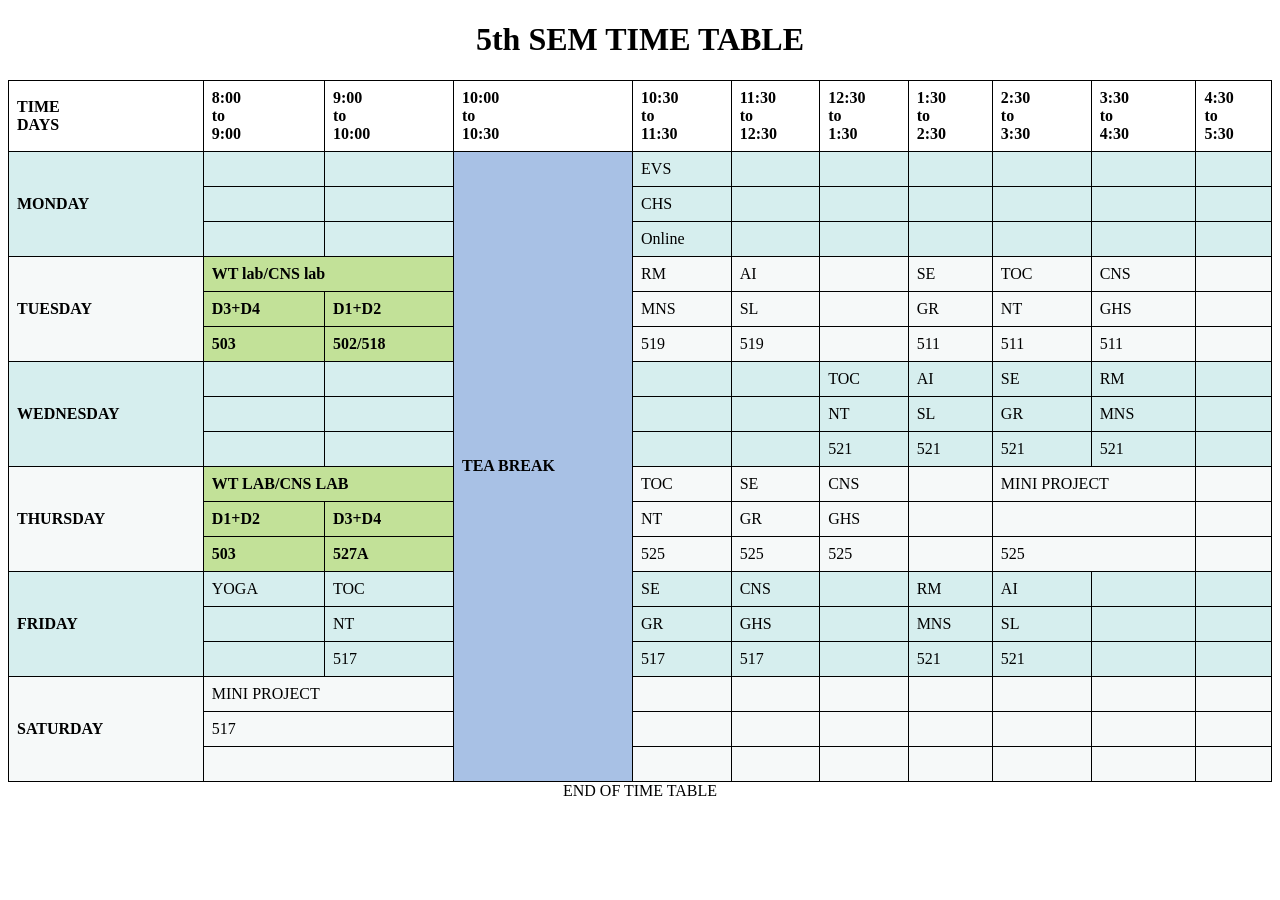
==== time/timetable.html @ a9610db9 "initial commit" ====
<!DOCTYPE html>
<html>
        <head>
            <title>
                Time Table.html
            </title>
            <style>
                table, th,td {
                            border:1px solid black;
                            border-collapse:collapse;
                }

                th,td{
                    text-align:left ;
                    padding: 8px;
                }

                .tea-break {
                    background-color: #a8c1e5;
                    color: #000;
                    font-weight: bold;
                }

                header, footer {
                    text-align: center;
                }

                .monday-row {
                    height: 35px;
                    background-color: #D6EEEE;
                }
                .tuesday-row {
                    height: 35px;
                    background-color: #f6f9f9;
                }
                .wednesday-row {
                    height: 35px;
                    background-color: #D6EEEE;
                }
                .thursday-row {
                    height: 35px;
                    background-color: #f6f9f9;
                }
                .friday-row {
                    height: 35px;
                    background-color: #D6EEEE;
                }
                .saturday-row {
                    height: 35px;
                    background-color: #f6f9f9;
                }
                .lab {
                    background-color: #c2e198;
                    color: #000;
                    font-weight: bold;
                }
            </style>
            </style>
            </head>
            <body>
                <header><h1>5th SEM TIME TABLE</h1></header>
                <table style="width:100%">
                <tr>
                    <th> TIME  <br/> DAYS </th>
                    <th> 8:00 <br/> to <br/> 9:00 </th>
                    <th> 9:00 <br/> to <br/> 10:00 </th>
                    <th> 10:00 <br/> to <br/> 10:30 </th>
                    <th> 10:30 <br/> to <br/> 11:30 </th>
                    <th> 11:30 <br/> to <br/> 12:30 </th>
                    <th> 12:30 <br/> to <br/> 1:30 </th>
                    <th> 1:30 <br/> to <br/> 2:30 </th>
                    <th> 2:30 <br/> to <br/> 3:30 </th>
                    <th> 3:30 <br/> to <br/> 4:30 </th>
                    <th> 4:30 <br/> to <br/> 5:30 </th>

                </tr>
                <tr class="monday-row">
                    <th rowspan="3"> MONDAY</th>
                    <td>  </td>
                    <td>  </td>
                    <td rowspan="18" class="tea-break"> TEA BREAK</td>
                    <td> EVS </td>
                    <td>  </td>
                    <td>  </td>
                    <td>  </td>
                    <td>  </td>
                    <td>  </td>
                    <td>  </td>
                
                </tr>
                <tr class="monday-row">
                    <td>  </td>
                    <td>  </td>
                    <td>CHS  </td>
                    <td>  </td>
                    <td>  </td>
                    <td>  </td>
                    <td>  </td>
                    <td>  </td>
                    <td>  </td>
                </tr>
                <tr class="monday-row">
                    <td>  </td>
                    <td>  </td>
                    <td> Online </td>
                    <td>  </td>
                    <td>  </td>
                    <td>  </td>
                    <td>  </td>
                    <td>  </td>
                    <td>  </td>
                </tr>
                <tr class="tuesday-row"> 
                    <th rowspan="3"> TUESDAY </th>
                    <td colspan="2" class="lab">WT lab/CNS lab</td>
                    <td> RM</td>
                    <td> AI</td>
                    <td>  </td>
                    <td> SE</td>
                    <td>TOC</td>
                    <td> CNS</td>
                    <td>  </td>
                </tr>
                <tr class="tuesday-row">
                    <td class="lab"> D3+D4 </td>
                    <td class="lab"> D1+D2 </td>
                    <td> MNS</td>
                    <td> SL </td>
                    <td>  </td>
                    <td> GR </td>
                    <td>NT  </td>
                    <td>  GHS</td>
                    <td>  </td>
                    
                </tr>
                <tr class="tuesday-row">
                    <td class="lab">503  </td>
                    <td class="lab"> 502/518 </td>
                    <td> 519</td>
                    <td> 519 </td>
                    <td>  </td>
                    <td>  511</td>
                    <td>  511</td>
                    <td> 511 </td>
                    <td>  </td>
                    
                    
                </tr>
                <tr class="wednesday-row">
                    <th rowspan="3"> WEDNESDAY</th>
                    <td>  </td>
                    <td>  </td>
                    
                    <td>  </td>
                    <td>  </td>
                    <td> TOC</td>
                    <td> AI</td>
                    <td>SE</td>
                    <td> RM</td>
                    <td>  </td>
                </tr>
                <tr class="wednesday-row">
                    <td>  </td>
                    <td>  </td>
                    <td> </td>  
                    <td>  </td>
                    <td>NT</td>
                    <td>SL</td>
                    <td>GR  </td>
                    <td> MNS</td>
                    <td>  </td>
                </tr>
                <tr class="wednesday-row">
                    <td>  </td>
                    <td>  </td>
                    <td> </td>
                    <td>  </td>
                    <td> 521 </td>
                    <td> 521 </td>
                    <td>  521</td>
                    <td>  521</td>
                    <td>  </td>
                </tr>
                <tr class="thursday-row">
                    <th rowspan="3"> THURSDAY</th>
                    <td colspan="2" class="lab"> WT LAB/CNS LAB</td>
                    <td> TOC</td>
                    <td> SE</td>
                    <td> CNS </td>
                    <td> </td>
                    <td colspan="2">MINI PROJECT </td>
                    <td>  </td>
                
                </tr>
                <tr class="thursday-row">
                    <td class="lab">D1+D2  </td>
                    <td class="lab"> D3+D4 </td>
                    <td> NT </td>
                    <td> GR </td>
                    <td> GHS </td>
                    <td>  </td>
                    <td colspan="2">  </td>
                    <td>  </td>
                    
                    
                </tr>
                <tr class="thursday-row">
                    <td class="lab">503  </td>
                    <td class="lab"> 527A </td>
                    <td>  525</td>
                    <td> 525 </td>
                    <td>  525</td>
                    <td>  </td>
                    <td colspan="2">525  </td>
                    <td>  </td>
                    
                </tr>

                <tr class="friday-row"> 
                    <th rowspan="3"> FRIDAY</th>
                    <td> YOGA</td>
                    <td> TOC</td>
                    
                    <td> SE</td>
                    <td>CNS</td>
                    <td>  </td>
                    <td> RM</td>
                    <td> AI</td>
                    <td>  </td>
                    <td>  </td>
                    
                </tr>
                <tr class="friday-row">
                    <td >  </td>
                    <td> NT </td>
                    <td>  GR</td>
                    <td> GHS </td>
                    <td>  </td>
                    <td>  MNS</td>
                    <td>  SL</td>
                    <td>  </td>
                    <td>  </td>
                </tr>
                <tr class="friday-row">
                    <td >  </td>
                    <td> 517 </td>
                    <td>  517</td>
                    <td>  517</td>
                    <td>  </td>
                    <td> 521 </td>
                    <td>  521</td>
                    <td>  </td>
                    <td>  </td>
                </tr>

                <tr class="saturday-row">
                     <th rowspan="3"> SATURDAY</th>
                     <td colspan="2"> MINI PROJECT</td>
                    <td>  </td>
                    <td>  </td>
                    <td>  </td>
                    <td>  </td>
                    <td>  </td>
                    <td>  </td>
                    <td>  </td>
                </tr>
                <tr class="saturday-row">
                    <td colspan="2">  517</td>
                    <td>  </td>
                    <td>  </td>
                    <td>  </td>
                    <td>  </td>
                    <td>  </td>
                    <td>  </td>
                    <td>  </td>
                </tr>
                
                <tr class="saturday-row">
                    <td colspan="2">  </td>
                    <td>  </td>
                    <td>  </td>
                    <td>  </td>
                    <td>  </td>
                    <td>  </td>
                    <td>  </td>
                    <td>  </td>
                    
                </tr>
                </table>
                <footer>END OF TIME TABLE</footer>
            </body>
</html>
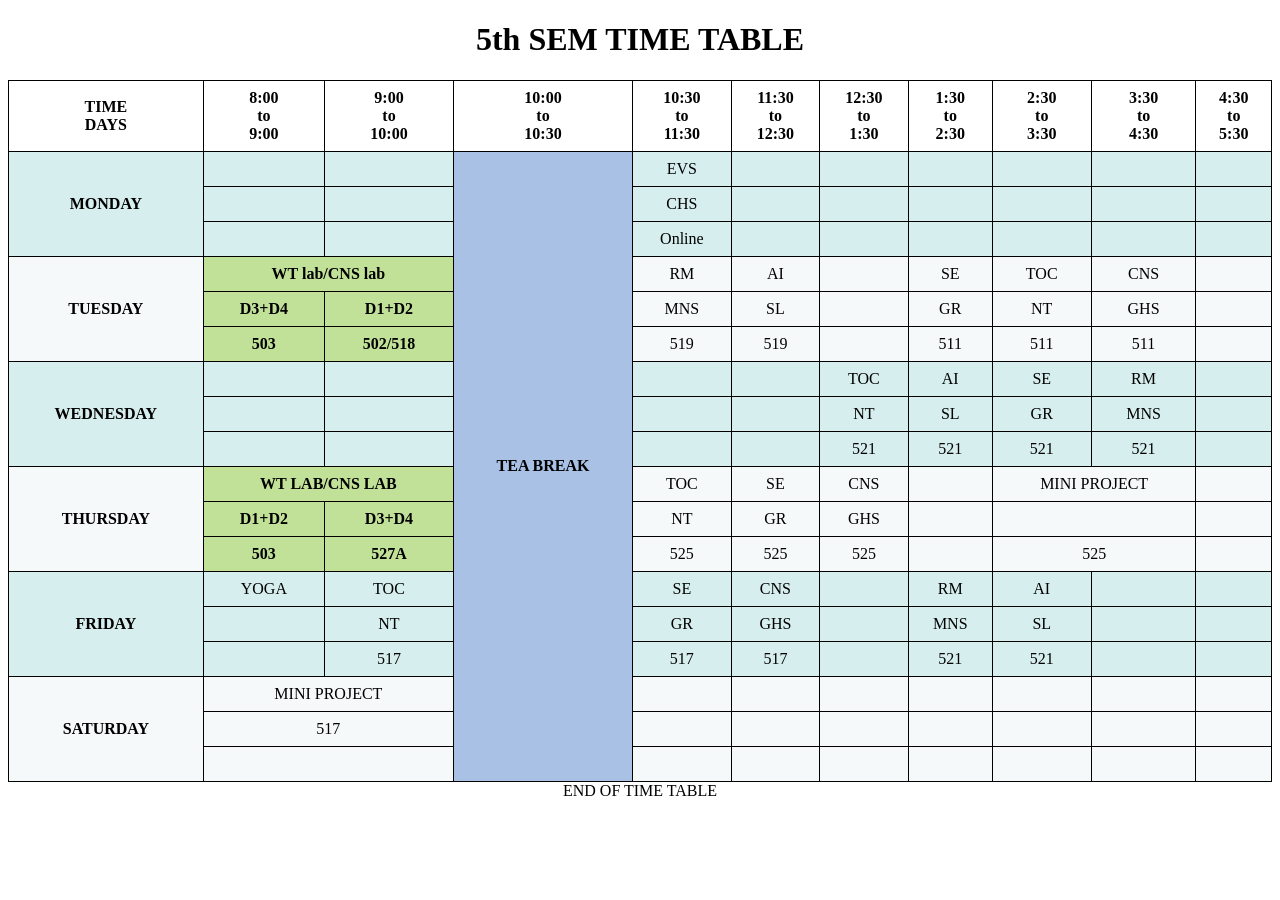
==== commit c26e0064: "https://github.com/903537/Time-table.git" ====
--- a/time/timetable.html
+++ b/time/timetable.html
@@ -11,7 +11,7 @@
                 }
 
                 th,td{
-                    text-align:left ;
+                    text-align: center;
                     padding: 8px;
                 }
 
